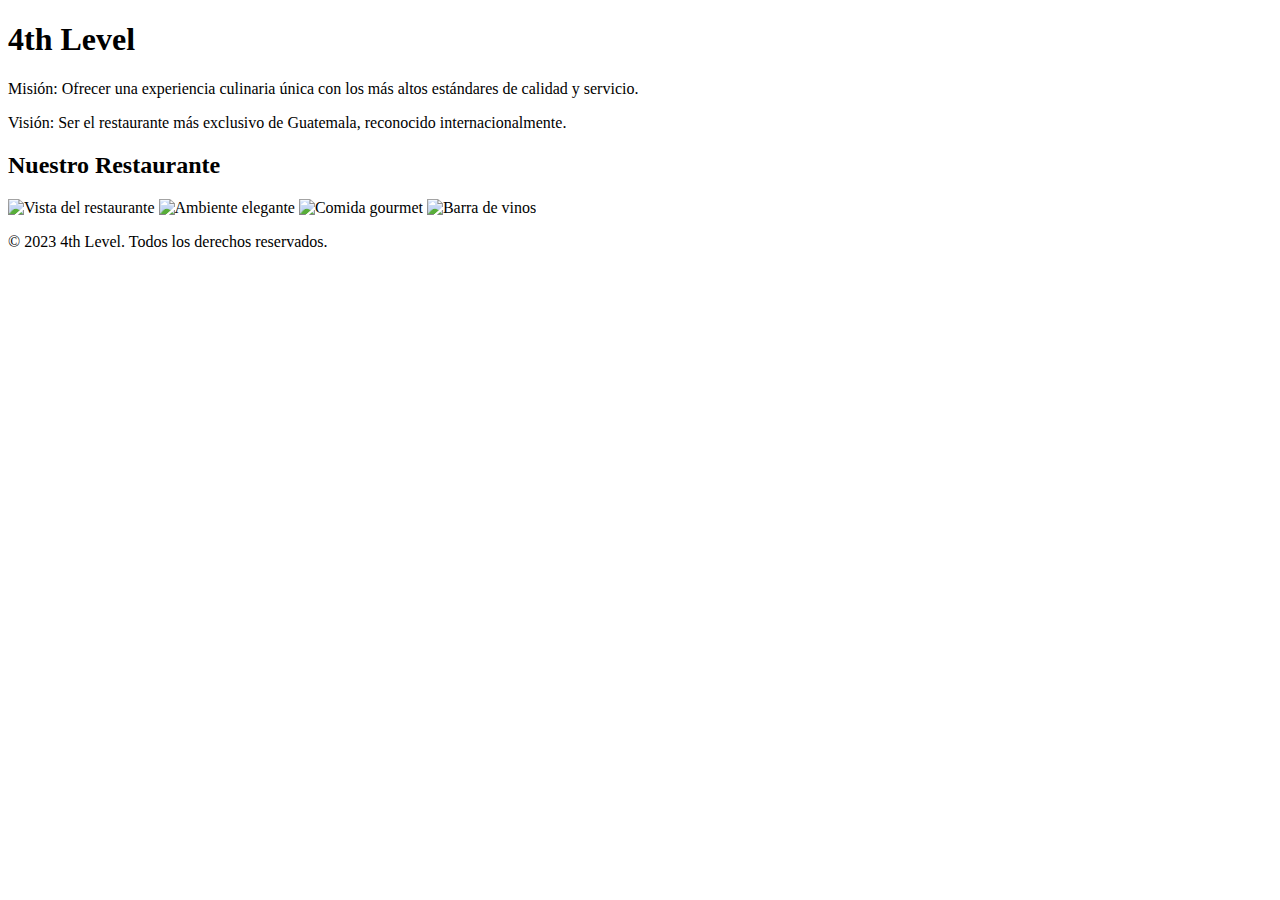
==== index.html @ cee302c1 "Main" ====
<!DOCTYPE html>
<html lang="es">
<head>
    <meta charset="UTF-8">
    <meta name="description" content="4th Level - Un restaurante fancy en Guatemala.">
    <meta name="keywords" content="restaurante, comida gourmet, Zona 14, Guatemala, elegancia, fancy">
    <meta name="author" content="4th Level">
    <title>4th Level</title>
</head>
<body>
    <header>
        <h1>4th Level</h1>
        <p>Misión: Ofrecer una experiencia culinaria única con los más altos estándares de calidad y servicio.</p>
        <p>Visión: Ser el restaurante más exclusivo de Guatemala, reconocido internacionalmente.</p>
    </header>

    <section>
        <h2>Nuestro Restaurante</h2>
        <img src="imagenes/restaurante1.jpg" alt="Vista del restaurante" width="300">
        <img src="imagenes/restaurante2.jpg" alt="Ambiente elegante" width="300">
        <img src="imagenes/restaurante3.jpg" alt="Comida gourmet" width="300">
        <img src="imagenes/restaurante4.jpg" alt="Barra de vinos" width="300">
    </section>

    <footer>
        <p>&copy; 2023 4th Level. Todos los derechos reservados.</p>
    </footer>
</body>
</html>
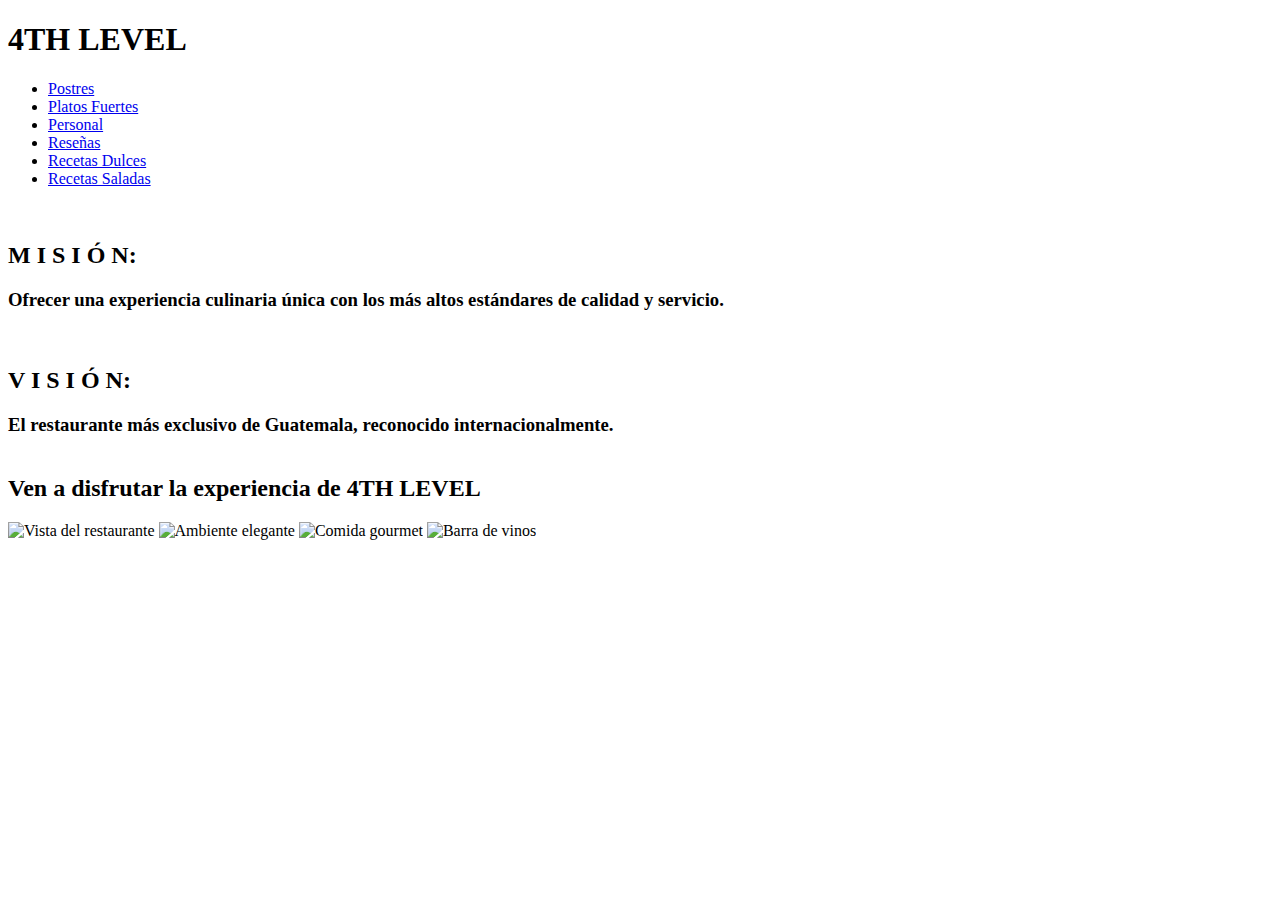
==== commit 4526b4e5: "TODO YAAA" ====
--- a/index.html
+++ b/index.html
@@ -4,26 +4,39 @@
     <meta charset="UTF-8">
     <meta name="description" content="4th Level - Un restaurante fancy en Guatemala.">
     <meta name="keywords" content="restaurante, comida gourmet, Zona 14, Guatemala, elegancia, fancy">
-    <meta name="author" content="4th Level">
-    <title>4th Level</title>
+    <title>4TH LEVEL</title>
 </head>
 <body>
     <header>
-        <h1>4th Level</h1>
-        <p>Misión: Ofrecer una experiencia culinaria única con los más altos estándares de calidad y servicio.</p>
-        <p>Visión: Ser el restaurante más exclusivo de Guatemala, reconocido internacionalmente.</p>
+        <table >
+            <tr>
+                <h1>4TH LEVEL</h1>
+            </tr>
+            <nav>
+                <ul>
+                    <li><a href="../menu/postres.html">Postres</a></li>
+                    <li><a href="../menu/platos-fuertes.html">Platos Fuertes</a></li>
+                    <li><a href="../personal/personal.html">Personal</a></li>
+                    <li><a href="../resenias/resenias.html">Reseñas</a></li>
+                    <li><a href="../recetas/recetas-dulces.html">Recetas Dulces</a></li>
+                    <li><a href="../recetas/recetas-saladas.html">Recetas Saladas</a></li>
+                </ul>
+            </nav>
+            <br />
+            <h2>M I S I Ó N:</h2>
+            <h3>Ofrecer una experiencia culinaria única con los más altos estándares de calidad y servicio.</h3>
+            <br>
+            <h2>V I S I Ó N:</h2>
+            <h3> El restaurante más exclusivo de Guatemala, reconocido internacionalmente.</h3>
+        </table>    
     </header>
+    <div>
+        <h2>Ven a disfrutar la experiencia de 4TH LEVEL</h2>
+        <img src="https://media.istockphoto.com/id/1411971240/es/foto/copa-de-vino-y-champain-en-bodas-y-eventos-de-lujo.jpg?s=612x612&w=0&k=20&c=u_hEm_WfnmQtfl9SCsaJ8zNI0BXpj_hCOSt-pd6ezFU=" alt="Vista del restaurante" width="300">
+        <img src="https://media.istockphoto.com/id/967708462/es/foto/elegante-cena.jpg?s=612x612&w=0&k=20&c=q3a39C-8USMpDMYVy_apR20QyK2GTjE2xPam2FhaPSs=" alt="Ambiente elegante" width="300">
+        <img src="https://media.istockphoto.com/id/967708462/es/foto/elegante-cena.jpg?s=612x612&w=0&k=20&c=q3a39C-8USMpDMYVy_apR20QyK2GTjE2xPam2FhaPSs=" alt="Comida gourmet" width="300">
+        <img src="https://media.istockphoto.com/id/1472804671/es/foto/porci%C3%B3n-del-delicioso-aperitivo-de-lujo.jpg?s=612x612&w=0&k=20&c=8XBozmE-6G8IYiAk_tNT-02Vv7KZlARcdAcVdsSY96o=" alt="Barra de vinos" width="300">
+    </div>
 
-    <section>
-        <h2>Nuestro Restaurante</h2>
-        <img src="imagenes/restaurante1.jpg" alt="Vista del restaurante" width="300">
-        <img src="imagenes/restaurante2.jpg" alt="Ambiente elegante" width="300">
-        <img src="imagenes/restaurante3.jpg" alt="Comida gourmet" width="300">
-        <img src="imagenes/restaurante4.jpg" alt="Barra de vinos" width="300">
-    </section>
-
-    <footer>
-        <p>&copy; 2023 4th Level. Todos los derechos reservados.</p>
-    </footer>
 </body>
 </html>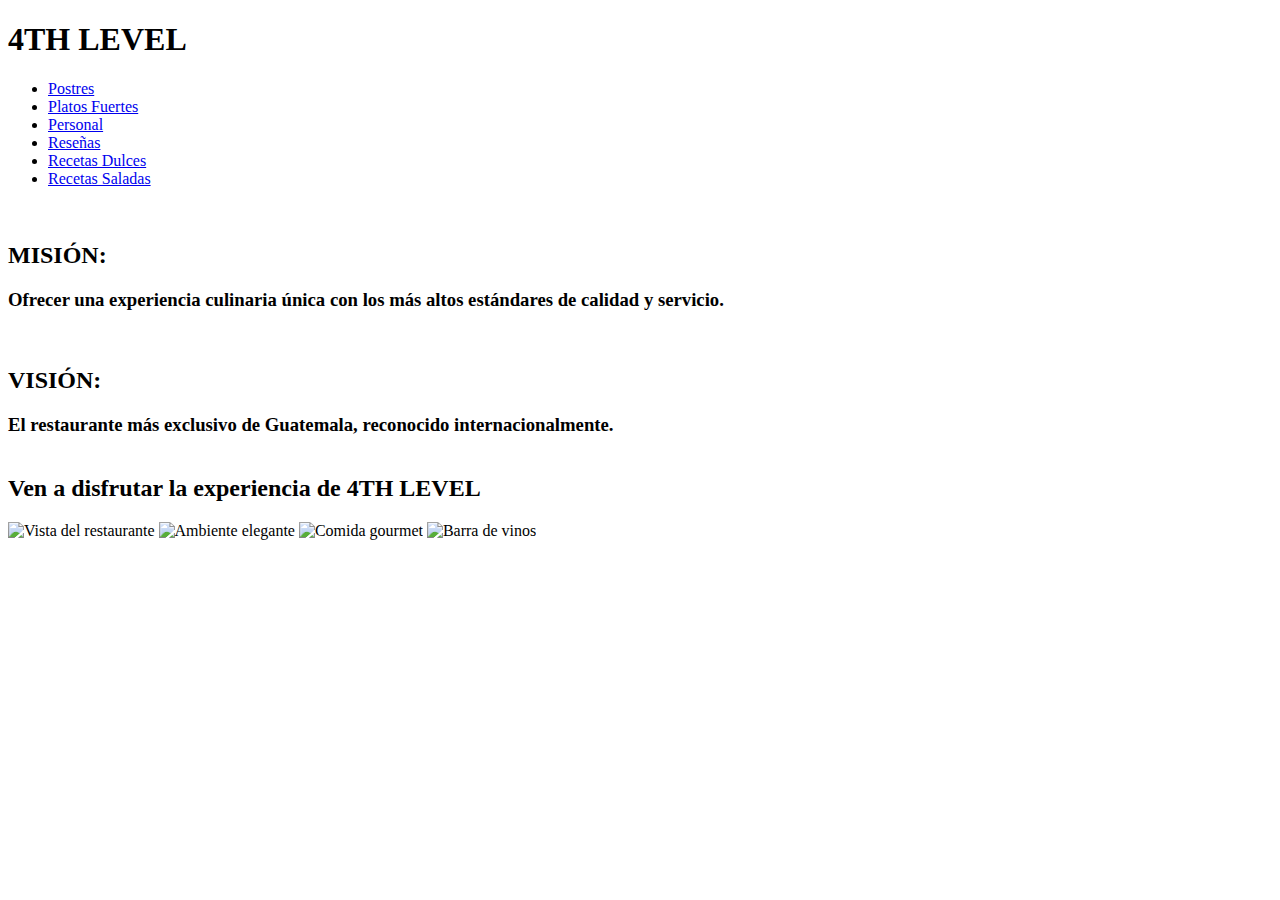
==== commit 32e5b800: "Cambios en letras" ====
--- a/index.html
+++ b/index.html
@@ -23,10 +23,10 @@
                 </ul>
             </nav>
             <br />
-            <h2>M I S I Ó N:</h2>
+            <h2>MISIÓN:</h2>
             <h3>Ofrecer una experiencia culinaria única con los más altos estándares de calidad y servicio.</h3>
             <br>
-            <h2>V I S I Ó N:</h2>
+            <h2>VISIÓN:</h2>
             <h3> El restaurante más exclusivo de Guatemala, reconocido internacionalmente.</h3>
         </table>    
     </header>
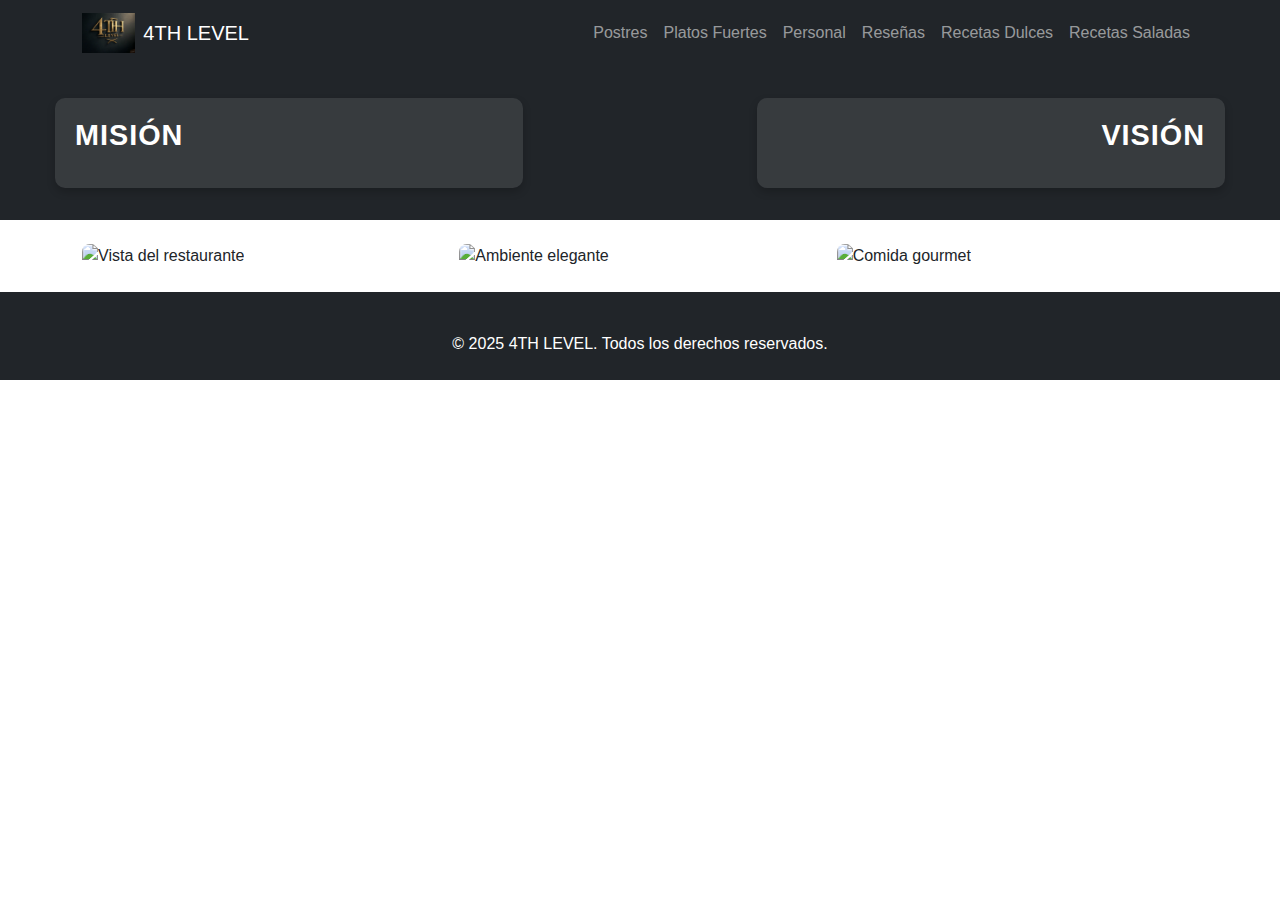
==== commit 47fab23a: "NUevooooo" ====
--- a/index.html
+++ b/index.html
@@ -4,39 +4,65 @@
     <meta charset="UTF-8">
     <meta name="description" content="4th Level - Un restaurante fancy en Guatemala.">
     <meta name="keywords" content="restaurante, comida gourmet, Zona 14, Guatemala, elegancia, fancy">
+    <meta name="viewport" content="width=device-width, initial-scale=1.0">
     <title>4TH LEVEL</title>
+    <link href="https://cdn.jsdelivr.net/npm/bootstrap@5.3.3/dist/css/bootstrap.min.css" rel="stylesheet" integrity="sha384-QWTKZyjpPEjISv5WaRU9OFeRpok6YctnYmDr5pNlyT2bRjXh0JMhjY6hW+ALEwIH" crossorigin="anonymous">
+    <link rel="stylesheet" href="style.css">
 </head>
 <body>
-    <header>
-        <table >
-            <tr>
-                <h1>4TH LEVEL</h1>
-            </tr>
-            <nav>
-                <ul>
-                    <li><a href="../menu/postres.html">Postres</a></li>
-                    <li><a href="../menu/platos-fuertes.html">Platos Fuertes</a></li>
-                    <li><a href="../personal/personal.html">Personal</a></li>
-                    <li><a href="../resenias/resenias.html">Reseñas</a></li>
-                    <li><a href="../recetas/recetas-dulces.html">Recetas Dulces</a></li>
-                    <li><a href="../recetas/recetas-saladas.html">Recetas Saladas</a></li>
+    <nav class="navbar navbar-expand-lg navbar-dark bg-dark">
+        <div class="container">
+            <a class="navbar-brand d-flex align-items-center" href="#">
+                <img src="/imagenes/logo.jpg" alt="Logo de 4TH LEVEL" class="me-2" style="height: 40px;">
+                <span>4TH LEVEL</span>
+            </a>
+            <button class="navbar-toggler" type="button" data-bs-toggle="collapse" data-bs-target="#navbarNav" aria-controls="navbarNav" aria-expanded="false" aria-label="Toggle navigation">
+                <span class="navbar-toggler-icon"></span>
+            </button>
+            <div class="collapse navbar-collapse" id="navbarNav">
+                <ul class="nav-flex navbar-nav ms-auto">
+                    <li class="nav-item"><a href="../menu/postres.html" class="nav-link">Postres</a></li>
+                    <li class="nav-item"><a href="../menu/platos-fuertes.html" class="nav-link">Platos Fuertes</a></li>
+                    <li class="nav-item"><a href="../personal/personal.html" class="nav-link">Personal</a></li>
+                    <li class="nav-item"><a href="../resenias/resenias.html" class="nav-link">Reseñas</a></li>
+                    <li class="nav-item"><a href="../recetas/recetas-dulces.html" class="nav-link">Recetas Dulces</a></li>
+                    <li class="nav-item"><a href="../recetas/recetas-saladas.html" class="nav-link">Recetas Saladas</a></li>
                 </ul>
-            </nav>
-            <br />
-            <h2>MISIÓN:</h2>
-            <h3>Ofrecer una experiencia culinaria única con los más altos estándares de calidad y servicio.</h3>
-            <br>
-            <h2>VISIÓN:</h2>
-            <h3> El restaurante más exclusivo de Guatemala, reconocido internacionalmente.</h3>
-        </table>    
+            </div>
+        </div>
+    </nav>
+    <header class="header">
+        <div class="header-content">
+            <div class="mission">
+                <h3>Misión</h3>
+                <p class="description">Ofrecer una experiencia culinaria única con los más altos estándares de calidad y servicio.</p>
+            </div>
+            <div class="vision">
+                <h3>Visión</h3>
+                <p class="description">Ser el restaurante más exclusivo de Guatemala, reconocido internacionalmente.</p>
+            </div>
+        </div>
     </header>
-    <div>
-        <h2>Ven a disfrutar la experiencia de 4TH LEVEL</h2>
-        <img src="https://media.istockphoto.com/id/1411971240/es/foto/copa-de-vino-y-champain-en-bodas-y-eventos-de-lujo.jpg?s=612x612&w=0&k=20&c=u_hEm_WfnmQtfl9SCsaJ8zNI0BXpj_hCOSt-pd6ezFU=" alt="Vista del restaurante" width="300">
-        <img src="https://media.istockphoto.com/id/967708462/es/foto/elegante-cena.jpg?s=612x612&w=0&k=20&c=q3a39C-8USMpDMYVy_apR20QyK2GTjE2xPam2FhaPSs=" alt="Ambiente elegante" width="300">
-        <img src="https://media.istockphoto.com/id/967708462/es/foto/elegante-cena.jpg?s=612x612&w=0&k=20&c=q3a39C-8USMpDMYVy_apR20QyK2GTjE2xPam2FhaPSs=" alt="Comida gourmet" width="300">
-        <img src="https://media.istockphoto.com/id/1472804671/es/foto/porci%C3%B3n-del-delicioso-aperitivo-de-lujo.jpg?s=612x612&w=0&k=20&c=8XBozmE-6G8IYiAk_tNT-02Vv7KZlARcdAcVdsSY96o=" alt="Barra de vinos" width="300">
-    </div>
-
+    <section class="gallery container py-4">
+        <div class="row g-3">
+            <div class="col-md-4">
+                <img src="https://media.istockphoto.com/id/1411971240/es/foto/copa-de-vino-y-champain-en-bodas-y-eventos-de-lujo.jpg?s=612x612&w=0&k=20&c=u_hEm_WfnmQtfl9SCsaJ8zNI0BXpj_hCOSt-pd6ezFU=" alt="Vista del restaurante" class="img-fluid gallery-img">
+            </div>
+            <div class="col-md-4">
+                <img src="https://media.istockphoto.com/id/967708462/es/foto/elegante-cena.jpg?s=612x612&w=0&k=20&c=q3a39C-8USMpDMYVy_apR20QyK2GTjE2xPam2FhaPSs=" alt="Ambiente elegante" class="img-fluid gallery-img">
+            </div>
+            <div class="col-md-4">
+                <img src="https://media.istockphoto.com/id/1472804671/es/foto/porci%C3%B3n-del-delicioso-aperitivo-de-lujo.jpg?s=612x612&w=0&k=20&c=8XBozmE-6G8IYiAk_tNT-02Vv7KZlARcdAcVdsSY96o=" alt="Comida gourmet" class="img-fluid gallery-img">
+            </div>
+        </div>
+    </section>
+    <footer class="bg-dark text-white py-4 footer-fixed">
+        <div class="container">
+            <div class="text-center mt-3">
+                <p class="mb-0">© 2025 4TH LEVEL. Todos los derechos reservados.</p>
+            </div>
+        </div>
+    </footer>
+    <script src="https://cdn.jsdelivr.net/npm/bootstrap@5.3.3/dist/js/bootstrap.bundle.min.js" integrity="sha384-YvpcrYf0tY3lHB60NNkmXc5s9fDVZLESaAA55NDzOxhy9GkcIdslK1eN7N6jIeHz" crossorigin="anonymous"></script>
 </body>
 </html>--- a/style.css
+++ b/style.css
@@ -0,0 +1,192 @@
+/* Estilos generales */
+body {
+    margin: 0;
+    padding: 0;
+    font-family: Arial, sans-serif;
+    min-height: 100vh;
+    display: flex;
+    flex-direction: column;
+}
+
+/* Estilos para el header con Flexbox (de index.html) */
+.header {
+    background-color: #212529;
+    color: white;
+    padding: 2rem 0;
+}
+
+.header-content {
+    max-width: 1200px;
+    margin: 0 auto;
+    padding: 0 15px;
+    display: flex;
+    justify-content: space-between;
+    align-items: center;
+    gap: 50px;
+}
+
+.mission, .vision {
+    flex: 0 1 40%;
+    padding: 20px;
+    background-color: rgba(255, 255, 255, 0.1);
+    border-radius: 10px;
+    box-shadow: 0 4px 8px rgba(0, 0, 0, 0.2);
+    position: relative;
+}
+
+.mission h3, .vision h3 {
+    margin-bottom: 15px;
+    font-size: 1.8rem;
+    font-weight: bold;
+    text-transform: uppercase;
+    letter-spacing: 1px;
+    cursor: pointer;
+}
+
+.mission .description, .vision .description {
+    margin: 0;
+    font-size: 1.1rem;
+    line-height: 1.5;
+    font-style: italic;
+    display: none;
+    padding-top: 10px;
+}
+
+.mission:hover .description, .vision:hover .description {
+    display: block;
+}
+
+/* Estilos adicionales para la galería (de index.html y personal.html) */
+.gallery-img {
+    height: 250px;
+    object-fit: cover;
+    border-radius: 8px;
+    width: 100%;
+}
+
+/* Estilos para las reseñas (de resenias.html) */
+.review-card {
+    background-color: #f8f9fa;
+    padding: 20px;
+    border-radius: 10px;
+    box-shadow: 0 4px 8px rgba(0, 0, 0, 0.1);
+}
+
+.review-card h2 {
+    font-size: 1.5rem;
+    color: #212529;
+    margin-bottom: 10px;
+}
+
+.review-card p {
+    font-size: 1.1rem;
+    color: #343a40;
+    margin-bottom: 10px;
+}
+
+.review-card .review-author {
+    font-style: italic;
+    color: #6c757d;
+    font-size: 1rem;
+}
+
+/* Estilos para las recetas (de recetas-dulces.html y recetas-saladas.html) */
+.recipe-card {
+    background-color: #fff;
+    padding: 20px;
+    border-radius: 10px;
+    box-shadow: 0 4px 8px rgba(0, 0, 0, 0.1);
+}
+
+.recipe-card h2 {
+    font-size: 1.8rem;
+    color: #212529;
+    margin-bottom: 15px;
+}
+
+.recipe-card h3 {
+    font-size: 1.3rem;
+    color: #343a40;
+    margin-bottom: 10px;
+}
+
+.recipe-card ul {
+    list-style-type: disc;
+    padding-left: 20px;
+    margin-bottom: 15px;
+}
+
+.recipe-card li {
+    font-size: 1.1rem;
+    color: #495057;
+}
+
+.recipe-card p {
+    font-size: 1.1rem;
+    color: #495057;
+}
+
+/* Estilos para los platos fuertes */
+.dish-card {
+    background-color: #fff;
+    padding: 20px;
+    border-radius: 10px;
+    box-shadow: 0 4px 8px rgba(0, 0, 0, 0.1);
+}
+
+.dish-card h2 {
+    font-size: 1.8rem;
+    color: #212529;
+    margin-bottom: 15px;
+}
+
+.dish-card img {
+    height: 200px;
+    object-fit: cover;
+    width: 100%;
+    margin-bottom: 15px;
+}
+
+.dish-card p {
+    font-size: 1.1rem;
+    color: #495057;
+}
+
+.dish-card strong {
+    color: #343a40;
+    font-weight: bold;
+}
+
+/* Estilos para el footer (no fijo) */
+.footer-fixed {
+    width: 100%;
+}
+
+/* Ajuste para que el contenido principal crezca */
+main {
+    flex: 1 0 auto;
+}
+
+/* Media queries para responsividad */
+@media (max-width: 768px) {
+    .header-content {
+        flex-direction: column;
+        gap: 50px;
+    }
+    .mission, .vision {
+        flex: 1;
+        text-align: center;
+    }
+    .mission:hover .description, .vision:hover .description {
+        display: block;
+    }
+}
+
+@media (min-width: 769px) {
+    .mission {
+        text-align: left;
+    }
+    .vision {
+        text-align: right;
+    }
+}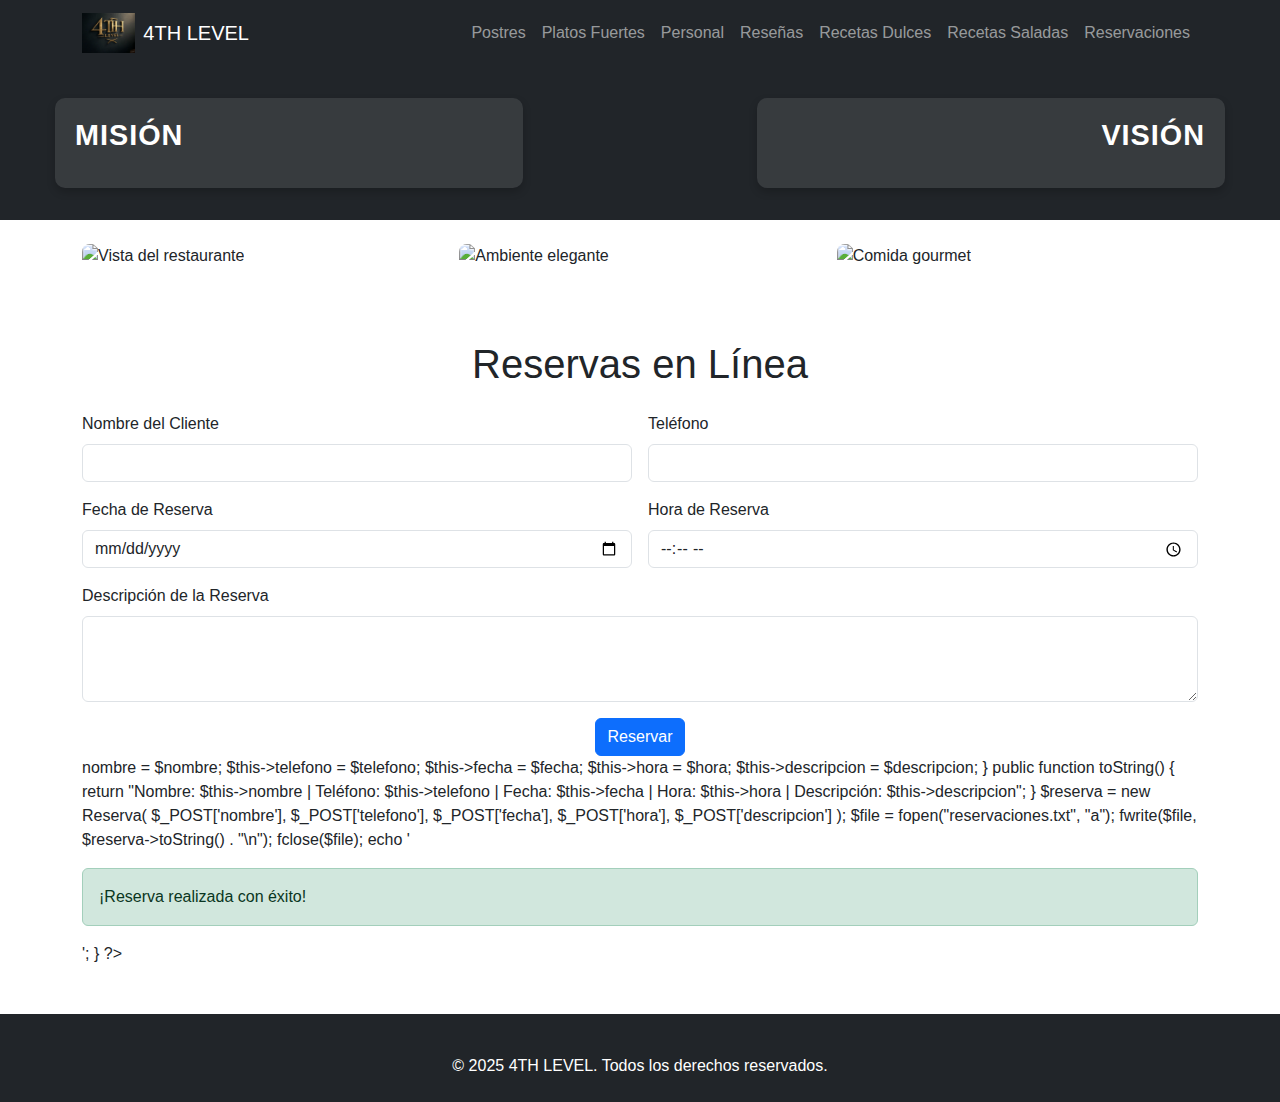
==== commit b6e4e22e: "PHP integration" ====
--- a/index.html
+++ b/index.html
@@ -13,24 +13,26 @@
     <nav class="navbar navbar-expand-lg navbar-dark bg-dark">
         <div class="container">
             <a class="navbar-brand d-flex align-items-center" href="#">
-                <img src="/imagenes/logo.jpg" alt="Logo de 4TH LEVEL" class="me-2" style="height: 40px;">
+                <img src="imagenes/logo.jpg" alt="Logo de 4TH LEVEL" class="me-2" style="height: 40px;">
                 <span>4TH LEVEL</span>
             </a>
             <button class="navbar-toggler" type="button" data-bs-toggle="collapse" data-bs-target="#navbarNav" aria-controls="navbarNav" aria-expanded="false" aria-label="Toggle navigation">
                 <span class="navbar-toggler-icon"></span>
             </button>
             <div class="collapse navbar-collapse" id="navbarNav">
-                <ul class="nav-flex navbar-nav ms-auto">
-                    <li class="nav-item"><a href="../menu/postres.html" class="nav-link">Postres</a></li>
-                    <li class="nav-item"><a href="../menu/platos-fuertes.html" class="nav-link">Platos Fuertes</a></li>
-                    <li class="nav-item"><a href="../personal/personal.html" class="nav-link">Personal</a></li>
-                    <li class="nav-item"><a href="../resenias/resenias.html" class="nav-link">Reseñas</a></li>
-                    <li class="nav-item"><a href="../recetas/recetas-dulces.html" class="nav-link">Recetas Dulces</a></li>
-                    <li class="nav-item"><a href="../recetas/recetas-saladas.html" class="nav-link">Recetas Saladas</a></li>
+                <ul class="navbar-nav ms-auto">
+                    <li class="nav-item"><a href="menu/postres.html" class="nav-link">Postres</a></li>
+                    <li class="nav-item"><a href="menu/platos-fuertes.html" class="nav-link">Platos Fuertes</a></li>
+                    <li class="nav-item"><a href="personal/personal.html" class="nav-link">Personal</a></li>
+                    <li class="nav-item"><a href="resenias/resenias.html" class="nav-link">Reseñas</a></li>
+                    <li class="nav-item"><a href="recetas/recetas-dulces.html" class="nav-link">Recetas Dulces</a></li>
+                    <li class="nav-item"><a href="recetas/recetas-saladas.html" class="nav-link">Recetas Saladas</a></li>
+                    <li class="nav-item"><a href="reservaciones.html" class="nav-link">Reservaciones</a></li>
                 </ul>
             </div>
         </div>
     </nav>
+
     <header class="header">
         <div class="header-content">
             <div class="mission">
@@ -43,7 +45,9 @@
             </div>
         </div>
     </header>
-    <section class="gallery container py-4">
+
+
+    <div class="gallery container py-4">
         <div class="row g-3">
             <div class="col-md-4">
                 <img src="https://media.istockphoto.com/id/1411971240/es/foto/copa-de-vino-y-champain-en-bodas-y-eventos-de-lujo.jpg?s=612x612&w=0&k=20&c=u_hEm_WfnmQtfl9SCsaJ8zNI0BXpj_hCOSt-pd6ezFU=" alt="Vista del restaurante" class="img-fluid gallery-img">
@@ -55,7 +59,78 @@
                 <img src="https://media.istockphoto.com/id/1472804671/es/foto/porci%C3%B3n-del-delicioso-aperitivo-de-lujo.jpg?s=612x612&w=0&k=20&c=8XBozmE-6G8IYiAk_tNT-02Vv7KZlARcdAcVdsSY96o=" alt="Comida gourmet" class="img-fluid gallery-img">
             </div>
         </div>
-    </section>
+    </div>
+
+    <div class="container my-5">
+        <h1 class="text-center mb-4">Reservas en Línea</h1>
+        <form action="index.html" method="POST" class="row g-3">
+            <div class="col-md-6">
+                <label for="nombre" class="form-label">Nombre del Cliente</label>
+                <input type="text" class="form-control" id="nombre" name="nombre" required>
+            </div>
+            <div class="col-md-6">
+                <label for="telefono" class="form-label">Teléfono</label>
+                <input type="tel" class="form-control" id="telefono" name="telefono" required>
+            </div>
+            <div class="col-md-6">
+                <label for="fecha" class="form-label">Fecha de Reserva</label>
+                <input type="date" class="form-control" id="fecha" name="fecha" required>
+            </div>
+            <div class="col-md-6">
+                <label for="hora" class="form-label">Hora de Reserva</label>
+                <input type="time" class="form-control" id="hora" name="hora" required>
+            </div>
+            <div class="col-12">
+                <label for="descripcion" class="form-label">Descripción de la Reserva</label>
+                <textarea class="form-control" id="descripcion" name="descripcion" rows="3" required></textarea>
+            </div>
+            <div class="col-12 text-center">
+                <button type="submit" class="btn btn-primary">Reservar</button>
+            </div>
+        </form>
+
+
+
+
+        <?php
+        if ($_SERVER["REQUEST_METHOD"] == "POST") {
+            class Reserva {
+                public $nombre;
+                public $telefono;
+                public $fecha;
+                public $hora;
+                public $descripcion;
+            }
+
+                public function __construct($nombre, $telefono, $fecha, $hora, $descripcion) {
+                    $this->nombre = $nombre;
+                    $this->telefono = $telefono;
+                    $this->fecha = $fecha;
+                    $this->hora = $hora;
+                    $this->descripcion = $descripcion;
+                }
+
+                public function toString() {
+                    return "Nombre: $this->nombre | Teléfono: $this->telefono | Fecha: $this->fecha | Hora: $this->hora | Descripción: $this->descripcion";
+                }
+
+            $reserva = new Reserva(
+                $_POST['nombre'],
+                $_POST['telefono'],
+                $_POST['fecha'],
+                $_POST['hora'],
+                $_POST['descripcion']
+            );
+
+            $file = fopen("reservaciones.txt", "a");
+            fwrite($file, $reserva->toString() . "\n");
+            fclose($file);
+
+            echo '<div class="alert alert-success mt-3">¡Reserva realizada con éxito!</div>';
+        }
+        ?>
+    </div>
+
     <footer class="bg-dark text-white py-4 footer-fixed">
         <div class="container">
             <div class="text-center mt-3">
@@ -63,6 +138,7 @@
             </div>
         </div>
     </footer>
+
     <script src="https://cdn.jsdelivr.net/npm/bootstrap@5.3.3/dist/js/bootstrap.bundle.min.js" integrity="sha384-YvpcrYf0tY3lHB60NNkmXc5s9fDVZLESaAA55NDzOxhy9GkcIdslK1eN7N6jIeHz" crossorigin="anonymous"></script>
 </body>
 </html>--- a/style.css
+++ b/style.css
@@ -1,4 +1,4 @@
-/* Estilos generales */
+
 body {
     margin: 0;
     padding: 0;
@@ -8,7 +8,6 @@
     flex-direction: column;
 }
 
-/* Estilos para el header con Flexbox (de index.html) */
 .header {
     background-color: #212529;
     color: white;
@@ -56,7 +55,6 @@
     display: block;
 }
 
-/* Estilos adicionales para la galería (de index.html y personal.html) */
 .gallery-img {
     height: 250px;
     object-fit: cover;
@@ -64,7 +62,6 @@
     width: 100%;
 }
 
-/* Estilos para las reseñas (de resenias.html) */
 .review-card {
     background-color: #f8f9fa;
     padding: 20px;
@@ -90,7 +87,6 @@
     font-size: 1rem;
 }
 
-/* Estilos para las recetas (de recetas-dulces.html y recetas-saladas.html) */
 .recipe-card {
     background-color: #fff;
     padding: 20px;
@@ -126,7 +122,6 @@
     color: #495057;
 }
 
-/* Estilos para los platos fuertes */
 .dish-card {
     background-color: #fff;
     padding: 20px;
@@ -157,17 +152,14 @@
     font-weight: bold;
 }
 
-/* Estilos para el footer (no fijo) */
 .footer-fixed {
     width: 100%;
 }
 
-/* Ajuste para que el contenido principal crezca */
 main {
     flex: 1 0 auto;
 }
 
-/* Media queries para responsividad */
 @media (max-width: 768px) {
     .header-content {
         flex-direction: column;
